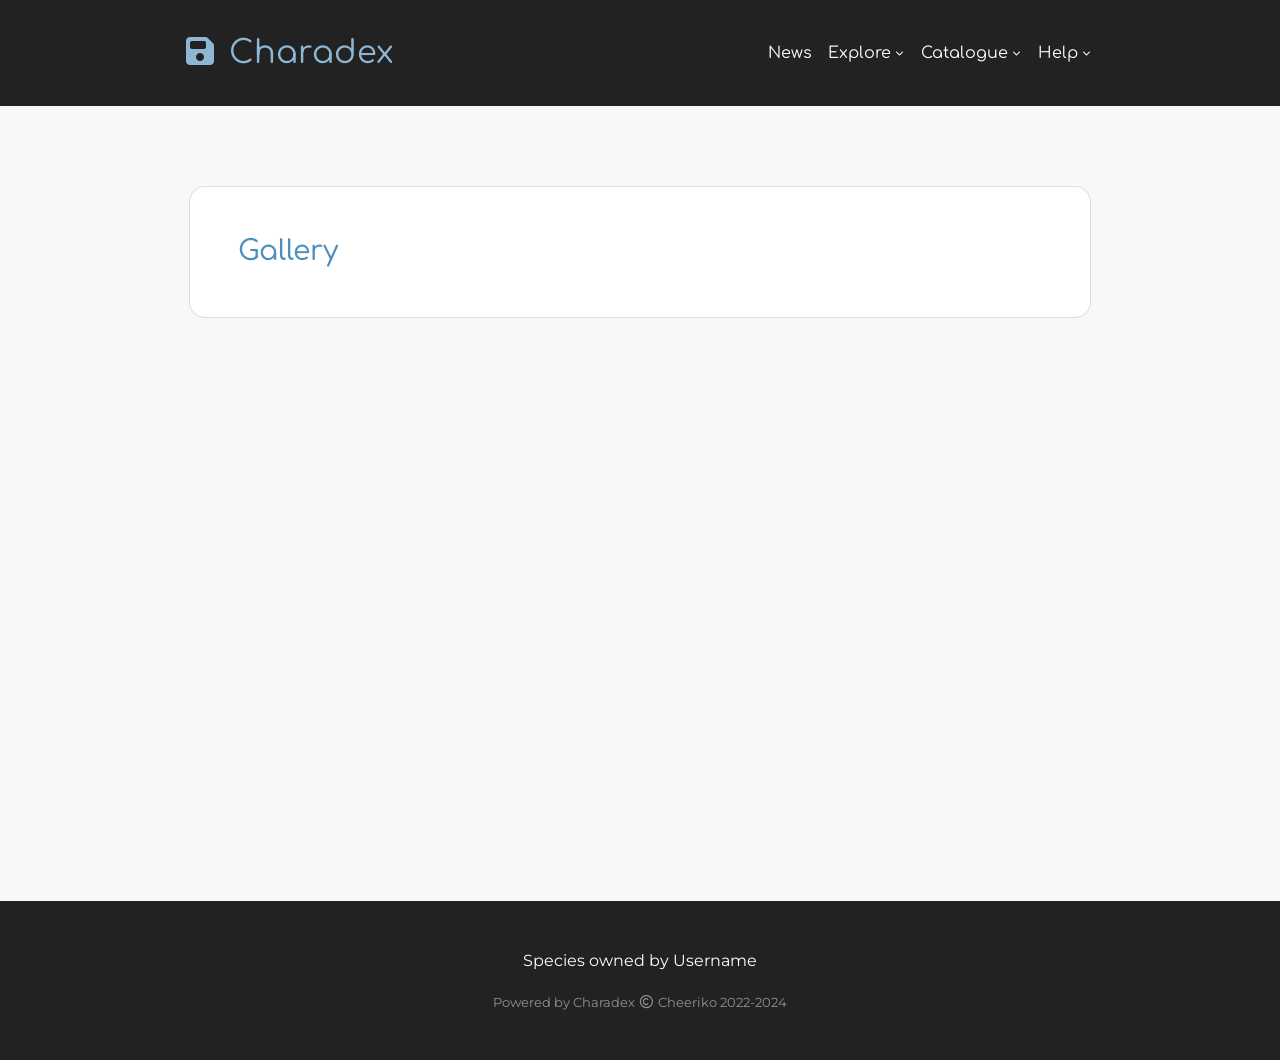
==== gallery.html @ 379014e3 "gallery page" ====
<!DOCTYPE html>
<html lang="en">

<head>

  <meta charset="UTF-8">
  <meta name="viewport" content="width=device-width, initial-scale=1.0">


  <!-- ----------------------------------------------------------------- -->
  <!-- About Your Site                                                   -->
  <!-- ----------------------------------------------------------------- -->
  <link rel="shortcut icon" type="image/png" href="assets/favicon.png" />
  <title>Charadex Masterlist</title>
  <meta name="title" content="Charadex Masterlist" />
  <meta name="type" content="website" />
  <meta name="url" content="https://www.charadex.com/" />
  <meta name="image" content="assets/meta.png" />
  <meta name="description" content="A tool for organizing small ARPGs and species.">

  <!-- No AI scraping directives -->
  <meta name="robots" content="noai">
  <meta name="robots" content="noimageai">


  <!-- ----------------------------------------------------------------- -->
  <!-- Styles                                                            -->
  <!-- ----------------------------------------------------------------- -->

  <!-- Bootstrap CSS -->
  <!-- Using Bootstrap 4.5 because its closest to Toyhou.se's current version -->
  <!-- https://getbootstrap.com/docs/4.5/getting-started/introduction/ -->
  <link rel="stylesheet" href="https://cdn.jsdelivr.net/npm/bootstrap@4.5.3/dist/css/bootstrap.min.css"
    integrity="sha384-TX8t27EcRE3e/ihU7zmQxVncDAy5uIKz4rEkgIXeMed4M0jlfIDPvg6uqKI2xXr2" crossorigin="anonymous">

  <!-- Multiselect CSS -->
  <link rel="stylesheet" href="https://cdn.jsdelivr.net/npm/bootstrap-select@1.13.14/dist/css/bootstrap-select.min.css">

  <!-- Font Awesome Icons -->
  <link rel="stylesheet" href="https://cdnjs.cloudflare.com/ajax/libs/font-awesome/6.7.2/css/all.min.css">


  <!-- ----------------------------------------------------------------- -->
  <!-- Optional Styles                                                   -->
  <!-- ----------------------------------------------------------------- -->

  <!-- Custom CSS -->
  <link rel="stylesheet" type="text/css" href="styles/css/charadex.css">

  <!-- Google Font -->
  <link href="https://fonts.googleapis.com/css?family=Montserrat:400|Comfortaa:500" rel="stylesheet">


</head>

<body id="charadex-body">


  <!-- --------------------------------------------------------------------
  <-- Header
  <-------------------------------------------------------------------- -->
  <div class="load-html" id="header" data-source="includes/header.html"></div>


  <!-- --------------------------------------------------------------------
  <-- Main List
  <-------------------------------------------------------------------- -->
  <div class="container" id="main-container">
    <div id="charadex-gallery">

      <!-- Top Card Container
      <!-- ----------------------------------------------------------------- -->
      <div class="card p-md-5 p-4 mb-4">

        <!-- Title
        <!-- --------------------------------------------------------------- -->
        <h3 class="mb-0"><a href="gallery.html">Gallery</a></h3>

        <!-- Faux Folders
        <!-- --------------------------------------------------------------- -->
        <div style="display:none;" id="charadex-folder-container">
          <hr>
          <div class="row no-gutters m-n1" id="charadex-folders"></div>
          <!-- Buttons -->
          <div style="display:none;">
            <div class="col-lg-3 col-md-4 col-sm-6 p-1" id="charadex-folder">
              <a class="btn btn-primary d-block" href=""></a>
            </div>
          </div>
        </div>

        <!-- Filters
        <!-- --------------------------------------------------------------- -->
        <div style="display:none;" id="charadex-filter-container">
          <hr>
          <div class="row no-gutters m-n1" id="charadex-filters"></div>
          <!-- Filters -->
          <div style="display: none;">
            <div class="col-md-4 col-12 p-1" id="charadex-filter">
              <label class="px-2"></label>
              <select class="form-control" multiple></select>
            </div>
          </div>
        </div>

        <!-- Search
        <!-- --------------------------------------------------------------- -->
        <div style="display:none;" id="charadex-search-container">
          <hr>
          <div class="row no-gutters m-n1">
            <!-- Search Filter -->
            <div class="col-md-4 col-6 p-1" style="display: none;">
              <select class="form-control" id="charadex-search-filter"></select>
            </div>
            <!-- Search Bar -->
            <div class="col d-flex p-1">
              <input class="form-control search" type="search" placeholder="Search" id="charadex-search">
            </div>
          </div>
        </div>

        <!-- Pagination
        <!-- --------------------------------------------------------------- -->
        <div style="display: none;" class="charadex-pagination-container">
          <hr class="mb-4 mt-4">
          <div class="nav d-flex justify-content-center mb-n4">
            <div class="btn-prev page-item"><a class="page-link"><i class="fa fa-chevron-left"></i></a></div>
            <ul class="pagination charadex-pagination charadex-pagination-top justify-content-center m-0"></ul>
            <div class="btn-next page-item"><a class="page-link"><i class="fa fa-chevron-right"></i></a></div>
          </div>
        </div>

        <!-- Prev & Next Topbar
        <!-- --------------------------------------------------------------- -->
        <div style="display: none;" id="charadex-prevnext-container">
          <hr>
          <div class="row no-gutters px-2 text-uppercase">
            <div class="col-6 px-1">
              <a id="entryPrev" href=""><i class="fas fa-chevron-left mr-2"></i><b><span></span></b></a>
            </div>
            <div class="col-6 px-1 text-right order-md-1">
              <a id="entryNext" href=""><b><span></span></b><i class="fas fa-chevron-right ml-2"></i></a>
            </div>
          </div>
        </div>

      </div>

      <!-- List Items Render Here
      <!-- --------------------------------------------------------------- -->
      <div class="row no-gutters charadex-list softload m-n2"></div>

      <!-- Pagination
      <!-- --------------------------------------------------------------- -->
      <div style="display: none;" class="charadex-pagination-container">
        <div class="card px-3 py-1 mt-4">
          <div class="nav d-flex justify-content-center">
            <div class="btn-prev page-item"><a class="page-link"><i class="fa fa-chevron-left"></i></a></div>
            <ul class="pagination charadex-pagination charadex-pagination-bottom justify-content-center m-0"></ul>
            <div class="btn-next page-item"><a class="page-link"><i class="fa fa-chevron-right"></i></a></div>
          </div>
        </div>
      </div>

    </div>
  </div>

  <!-- --------------------------------------------------------------------
  <-- Footer
  <-------------------------------------------------------------------- -->
  <div class="load-html" id="footer" data-source="includes/footer.html"></div>

  <!-- --------------------------------------------------------------------
  <-- Repeat Items
  <-- Do not remove 'display:none;'
  <-------------------------------------------------------------------- -->
  <div style="display:none;">


    <!-- Gallery Items
    <!-- --------------------------------------------------------------- -->
    <div class="col-md-6 p-2" id="charadex-gallery-item">
      <div class="card h-100">

        <!-- Header -->
        <div class="card-header text-center">
          <h5 class="mb-0">
            <a class="title profilelink" href=""></a>
          </h5>
          <span class="text-muted"><span class="artist"></< /span>
        </div>

        <!-- Image-->
        <div class="card-body cd-gallery-card d-flex flex-fill">
          <img class="image img-fluid m-auto" src="">
        </div>

        <!-- Timestamp -->
        <div class="card-footer text-center">
          <span class="small">
            <span class="timestamp"></span>
          </span>
        </div>

      </div>
    </div>


    <!-- Gallery Profile
    <!-- --------------------------------------------------------------- -->
    <div class="col-12 p-2" id="charadex-profile">
      <div class="card">

        <!-- Header -->
        <div class="card-header p-4 text-center">
          <h3 class="mb-0 pr-2"><span class="title"></span></h3>
          <div class="text-muted">By <span class="artist"></span></div>
        </div>

        <!-- Image + Writing -->
        <div class="cd-profile-image-container px-md-5 px-4 pt-3 text-center d-flex flex-column" style="gap: 2rem;">
          <img class="image mx-auto" src="">
          <div class="cd-text-pre writing"></div>
        </div>


        <!-- Main Info
        <!-- ----------------------------------------------------------- -->
        <div class="p-md-5 p-4">

          <!-- Main Profile
          <!-- ----------------------------------------------------------- -->
          <h4 class="text-primary">Artwork</h4>
          <div class="row no-gutters m-n2">

            <div class="col-md-6 p-2">
              <div class="card bg-faded p-4 h-100">

                <!-- Item -->
                <div class="d-flex no-gutters mb-2">
                  <b class="text-muted col-md-5 col-6">Timestamp</b>
                  <span class="timestamp"></span>
                </div>

                <div>
                  <b class="text-muted">Notes</b>
                  <div class="px-4 cd-text-pre notes"></div>
                </div>

              </div>
            </div>

            <div class="col-md-6 p-2">
              <div class="card bg-faded p-4 h-100">

                <!-- Item -->
                <div>
                  <b class="text-muted">Experience</b>
                  <div class="px-4 cd-text-pre experience"></div>
                </div>

                <div>
                  <b class="text-muted">Breakdown</b>
                  <div class="px-4 cd-text-pre breakdown"></div>
                </div>

              </div>
            </div>

          </div>

          <h4 class="mt-5 text-primary">Characters</h4>
          <div id="designs-gallery">
            <div class="designs-list list-group"></div>

            <!-- List Item -->
            <!-- --------------------------------------------------------------- -->
            <div style="display: none;">
              <div id="designs-gallery-item" class="list-group-item p-4 bg-faded cd-design-container d-flex flex-row align-items-center">
                    <div class="cd-design-background"></div>
                    <div class="d-flex flex-row align-items-center cd-design-info">
                      <h5 class="m-0 mr-4"><a href="" class="profilelink callname"></a></h5>
                      <span>
                        <span class="breed"></span>
                        <span class="gender"></span>
                      </span>
                    </div>
                </div>
            </div>
          </div>

        </div>

      </div>
    </div>



  </div>

  <!-- ----------------------------------------------------------------- -->
  <!-- JS                                                                -->
  <!-- ----------------------------------------------------------------- -->

  <!-- JQuery -->
  <script src="https://code.jquery.com/jquery-3.6.0.js" integrity="sha256-H+K7U5CnXl1h5ywQfKtSj8PCmoN9aaq30gDh27Xc0jk="
    crossorigin="anonymous"></script>

  <!-- Bootstrap -->
  <script src="https://cdn.jsdelivr.net/npm/bootstrap@4.5.3/dist/js/bootstrap.bundle.min.js"
    integrity="sha384-ho+j7jyWK8fNQe+A12Hb8AhRq26LrZ/JpcUGGOn+Y7RsweNrtN/tE3MoK7ZeZDyx"
    crossorigin="anonymous"></script>

  <!-- Bootstrap Multiselect -->
  <script src="https://cdn.jsdelivr.net/npm/bootstrap-select@1.13.14/dist/js/bootstrap-select.min.js"></script>

  <!-- Charadex Script -->
  <script src="styles/js/pages/gallery.js" type="module"></script>
  <script src="styles/js/pages/base.js" type="module"></script>


</body>

</html>
---- styles/css/charadex.css ----
body {

  /* ============================================================= */
  /*
  /* Main Styles
  /*
  /* ============================================================= */
  /* 
  /* This only styles the elements shown on the page.
  /* 
  /* Some CSS knowledge is going to be needed to style these
  /* elements further. If you're just looking for a swatch and
  /* font swap, then you'll only need to edit the variables below.
  /*
  /* ============================================================= */
  /* Primary Color
  ================================================================ */
  --cd-primary-color: #8FB7D4;
  --cd-primary-text-color: #fff;

  /* ============================================================= */
  /* Secondary Color
  ================================================================ */
  --cd-secondary-color: #939799;
  --cd-secondary-text-color: #fff;

  /* ============================================================= */
  /* Backgrounds
  ================================================================ */
  --cd-body-background-color: #f8f8f8;
  --cd-content-background-color: #ffffff;
  --cd-faded-background-color: #f8f8f8;

  /* Background Extras */
  --cd-body-background-image: url();

  /* ============================================================= */
  /* Text
  ================================================================ */
  --cd-body-text-color: #303030;
  --cd-faded-text-color: #575757;

  /* ============================================================= */
  /* Borders
  ================================================================ */
  --cd-border-color: rgba(0, 0, 0, 0.125);
  --cd-border-width: 1px;
  --cd-border-style: solid;
  --cd-border-radius: 1rem;

  /* ============================================================= */
  /* Navbar
  ================================================================ */
  --cd-navbar-background-color: #222222;
  --cd-navbar-brand-color: var(--cd-primary-color);
  --cd-navbar-brand-color-hover: var(--cd-secondary-color);
  --cd-navbar-text-color: var(--cd-content-background-color);
  --cd-navbar-link-color: var(--cd-navbar-text-color);
  --cd-navbar-link-color-hover: var(--cd-primary-color);
  --cd-navbar-font-family: var(--cd-header-font-family);

  /* ============================================================= */
  /* Main Fonts
  ================================================================ */
  --cd-body-font-family: 'Montserrat', sans-serif;
  --cd-header-font-family: 'Comfortaa', sans-serif;
  
  /* ============================================================= */
  /* Rarities
  ================================================================ */

  --cd-rarity-common-bg: #d58353;
  --cd-rarity-common-txt: #fcf4ed;

  --cd-rarity-uncommon-bg: #e0bb68;
  --cd-rarity-uncommon-txt: var(--cd-rarity-common-txt);
  
  --cd-rarity-rare-bg: #97b34e;
  --cd-rarity-rare-txt: var(--cd-rarity-common-txt);

  --cd-rarity-veryrare-bg: #548b71;
  --cd-rarity-veryrare-txt: var(--cd-rarity-common-txt);

  /* Legendary & Mythic */
  --cd-rarity-legendary-bg: #5a473e;
  --cd-rarity-legendary-txt: var(--cd-rarity-common-txt);


  /* ============================================================= */
  /*
  /* Optional Styles
  /* These are just for extra easy styling
  /*
  /* ============================================================= */
  /* Navbar Dropdown 
  ================================================================ */

  /* Background */
  --cd-navbar-dropdown-background-color: var(--cd-navbar-background-color);
  --cd-navbar-dropdown-background-hover: var(--cd-primary-color);

  /* Link/Text */
  --cd-navbar-dropdown-link-color: var(--cd-navbar-link-color);
  --cd-navbar-dropdown-link-color-hover: var(--cd-primary-text-color);

  /* Divider */
  --cd-navbar-dropdown-divider: rgba(255, 255, 255, .12);
  --cd-navbar-dropdown-border-radius: 0 0 var(--cd-border-radius) var(--cd-border-radius);


  /* ============================================================= */
  /* Footer
  ================================================================ */

  /* Background */
  --cd-footer-background-color: var(--cd-navbar-background-color);

  /* Link/Text */
  --cd-footer-text-color: var(--cd-navbar-text-color);
  --cd-footer-link-color: var(--cd-navbar-link-color);
  --cd-footer-link-color-hover: var(--cd-navbar-link-color-hover);


  /* ============================================================= */
  /* Link
  ================================================================ */

  --cd-link-text-color: #4c8ebd;
  --cd-link-text-color-hover: var(--cd-secondary-color);


  /* ============================================================= */
  /* HR
  ================================================================ */

  --cd-hr-border-width: var(--cd-border-width);
  --cd-hr-border-color: var(--cd-border-color);
  --cd-hr-border-style: var(--cd-border-style);


  /* ============================================================= */
  /* Pagination
  ================================================================ */

  /* Background */
  --cd-pagination-background-color: transparent;
  --cd-pagination-background-hover: transparent;

  /* Text */
  --cd-pagination-text-color: var(--cd-faded-text-color);
  --cd-pagination-text-color-hover: var(--cd-primary-color);

  /* Border */
  --cd-pagination-border-radius: var(--cd-border-radius);
  --cd-pagination-border-width: 0;
  --cd-pagination-border-style: var(--cd-border-style);
  --cd-pagination-border-color: var(--cd-border-color);
  --cd-pagination-border-color-hover: var(--cd-primary-color);


  /* ============================================================= */
  /* Cards
  ================================================================ */

  /* Background */
  --cd-card-background-color: var(--cd-content-background-color);
  --cd-card-header-background-color: var(--cd-card-background-color);

  /* Text */
  --cd-card-header-font-family: var(--cd-header-font-family);

  /* Border */
  --cd-card-border-width: var(--cd-border-width);
  --cd-card-border-style: var(--cd-border-style);
  --cd-card-border-color: var(--cd-border-color);
  --cd-card-border-radius: var(--cd-border-radius);


  /* ============================================================= */
  /* Button
  ================================================================ */

  /* Background */
  --cd-button-background-color: var(--cd-primary-color);
  --cd-button-background-color-hover: var(--cd-secondary-color);

  /* Text */
  --cd-button-text-color: var(--cd-primary-text-color);
  --cd-button-text-color-hover: var(--cd-secondary-text-color);

  /* Border */
  --cd-button-border-width: var(--cd-border-width);
  --cd-button-border-style: var(--cd-border-style);
  --cd-button-border-color: var(--cd-button-background-color);
  --cd-button-border-color-hover: var(--cd-button-background-color-hover);
  --cd-button-border-radius: var(--cd-border-radius);


  /* ============================================================= */
  /* Input
  ================================================================ */

  /* Background */
  --cd-input-background-color: var(--cd-faded-background-color);

  /* Text */
  --cd-input-text-color: var(--cd-faded-text-color);

  /* Border */
  --cd-input-border-width: var(--cd-border-width);
  --cd-input-border-style: var(--cd-border-style);
  --cd-input-border-color: var(--cd-border-color);
  --cd-input-border-color-hover: var(--cd-primary-color);
  --cd-input-border-radius: var(--cd-border-radius);
  

}


/* ============================================================= */
/* General Page Styles
/* ============================================================= */

body {

  /* Global Text */
  color: var(--cd-body-text-color);
  font-family: var(--cd-body-font-family);
  -webkit-font-smoothing: antialiased;
  -moz-osx-font-smoothing: grayscale;

  /* Global Background */
  background-color: var(--cd-body-background-color);
  background-image: var(--cd-body-background-image);
  background-position: center;
  background-size: cover;

}


/* ============================================================= */
/* Plain Links
/* ============================================================= */

a,
a:visited {
  color: var(--cd-link-text-color);
  transition: color .2s ease-in-out;
}

a:hover,
a:focus,
a:active {
  color: var(--cd-link-text-color-hover);
  text-decoration: none;
}

/* ============================================================= */
/* Navbar
/* ============================================================= */
.navbar {
  background-color: var(--cd-navbar-background-color) !important;
  font-family: var(--cd-navbar-font-family) !important;
  z-index: 2000;
}

.navbar .navbar-brand {
  color: var(--cd-navbar-brand-color) !important;
  font-size: 2rem;
}

.navbar .navbar-brand:hover,
.navbar .navbar-brand:focus {
  color: var(--cd-navbar-brand-color-hover) !important;
}

.navbar .navbar-nav .nav-link {
  color: var(--cd-navbar-link-color) !important;
}

.navbar .navbar-nav .nav-link:hover,
.navbar .navbar-nav .nav-link:focus {
  color: var(--cd-navbar-link-color-hover) !important;
}

.navbar .navbar-toggler {
  color: var(--cd-navbar-link-color) !important;
  border: none !important;
}

.navbar .nav-link {
  display: flex;
  align-items: center;
}

.navbar .nav-link-icon {
  font-size: .5rem;
  margin-left: .25rem;
}


/* ============================================================= */
/* Dropdowns
/* This is for navbar dropdowns only
/* ============================================================= */

.navbar .dropdown-menu {
  color: var(--cd-navbar-dropdown-link-color) !important;
  background-color: var(--cd-navbar-dropdown-background-color) !important;
  border-radius: var(--cd-navbar-dropdown-border-radius) !important;
  border: none;
  margin-top: 0;
}

.dropdown:hover .dropdown-menu,
.dropdown-menu:hover {
  display: block !important
}

.navbar .dropdown-divider {
  border-top: 1px solid var(--cd-navbar-dropdown-divider) !important;
}

.navbar .dropdown-item,
.navbar .dropdown-item-text {
  color: var(--cd-navbar-dropdown-link-color) !important;
  transition: color .2s ease, background .2s ease;
}

.navbar .dropdown-item:hover,
.dropdown-item:focus,
.dropdown-item:active {
  color: var(--cd-navbar-dropdown-link-color-hover) !important;
  background-color: var(--cd-navbar-dropdown-background-hover) !important;
}

.navbar .dropdown-header {
  color: var(--cd-navbar-dropdown-link-color-hover) !important;
}


/* ============================================================= */
/* Footer
/* ============================================================= */

.footer {
  background-color: var(--cd-footer-background-color) !important;
  color: var(--cd-footer-text-color) !important;
}

.footer a,
.footer a:visited {
  color: var(--cd-footer-link-color) !important;
}

.footer a:hover,
.footer a:focus,
.footer a:active {
  color: var(--cd-footer-link-color-hover) !important;
}


/* ============================================================= */
/* Pagination
/* ============================================================= */

.page-link {
  transition: color .2s ease, background .2s ease, border .2s ease;
  border-width: var(--cd-pagination-border-width) !important;
  border-style: var(--cd-pagination-border-style) !important;
}

.page-link,
.page-item.disabled .page-link {
  color: var(--cd-pagination-text-color) !important;
  background-color: var(--cd-pagination-background-color) !important;
  border-color: var(--cd-pagination-border-color) !important;
}

.page-item.active .page-link,
.page-link:hover,
.page-link:focus,
.page-link:active {
  color: var(--cd-pagination-text-color-hover) !important;
  background-color: var(--cd-pagination-background-hover) !important;
  border-color: var(--cd-pagination-border-color-hover) !important;
}

/* Keeps users from accidentally highlighting */
.page-link {
  cursor: pointer;
  user-select: none;
}

/* Fixes my jank nav/pagination hybrid */
.nav .pagination .page-item:first-child .page-link {
  border-radius: 0 !important;
  border-left: 0 !important;
}

.nav .pagination .page-item:last-child .page-link {
  border-radius: 0 !important
}

.nav .page-item:first-child .page-link {
  border-radius: var(--cd-pagination-border-radius) 0 0 var(--cd-pagination-border-radius) !important;
}

.nav .page-item:last-child .page-link {
  border-radius: 0 var(--cd-pagination-border-radius) var(--cd-pagination-border-radius) 0 !important
}


/* ============================================================= */
/* Multi Select Fixes
/* ============================================================= */

.bootstrap-select > .dropdown-toggle.bs-placeholder, 
.bootstrap-select>.dropdown-toggle.bs-placeholder:active, 
.bootstrap-select>.dropdown-toggle.bs-placeholder:focus,
.bootstrap-select>.dropdown-toggle.bs-placeholder:hover {
  border: 0 !important;
  box-shadow: none !important;
  outline: none !important;
  color: var(--cd-body-text-color) !important;
}

.dropdown-menu {
  border-radius: var(--cd-border-radius) !important;
  background-color: var(--cd-faded-background-color) !important;
  color: var(--cd-body-text-color) !important;
}

.dropdown-item {
  color: var(--cd-body-text-color) !important;
}

.dropdown-item:hover,
.dropdown-item:focus,
.dropdown-item:active,
.dropdown-item.selected {
  background-color: var(--cd-primary-color) !important;
  color: var(--cd-primary-text-color) !important;
}


/* ============================================================= */
/* Card
/* ============================================================= */

.card {
  background-color: var(--cd-card-background-color) !important;
  border-width: var(--cd-card-border-width) !important;
  border-style: var(--cd-card-border-style) !important;
  border-color: var(--cd-card-border-color) !important;
  border-radius: var(--cd-border-radius) !important;
}

.card-header {
  background-color: var(--cd-card-header-background-color) !important;
  border-bottom-color: var(--cd-card-border-color) !important;
  border-bottom-width: var(--cd-card-border-width) !important;
  border-bottom-style: var(--cd-card-border-style) !important;
  font-family: var(--cd-card-header-font-family) !important;
  border-radius: calc(var(--cd-border-radius) - 1px) calc(var(--cd-border-radius) - 1px) 0 0 !important;
}

.card-footer {
  background-color: var(--cd-card-header-background-color) !important;
  border-top-color: var(--cd-card-border-color) !important;
  border-top-width: var(--cd-card-border-width) !important;
  border-top-style: var(--cd-card-border-style) !important;
  font-family: var(--cd-card-header-font-family) !important;
  border-radius: 0 0  calc(var(--cd-border-radius) - 1px) calc(var(--cd-border-radius) - 1px) !important;
}

.list-group-item:first-child {
  border-top-left-radius: calc(var(--cd-border-radius) - 1px) calc(var(--cd-border-radius) - 1px) !important;
  border-top-right-radius: calc(var(--cd-border-radius) - 1px) calc(var(--cd-border-radius) - 1px) !important;
}

.list-group-item:last-child {
  border-bottom-left-radius: calc(var(--cd-border-radius) - 1px) calc(var(--cd-border-radius) - 1px) !important;
  border-bottom-right-radius: calc(var(--cd-border-radius) - 1px) calc(var(--cd-border-radius) - 1px) !important;
}



/* ============================================================= */
/* Buttons & Badges
/* ============================================================= */

.btn {
  border-style: var(--cd-button-border-style) !important;
  border-width: var(--cd-button-border-width) !important;
  border-radius: var(--cd-button-border-radius) !important;
}

.btn.btn-primary,
.badge.badge-primary {
  color: var(--cd-button-text-color) !important;
  background-color: var(--cd-button-background-color) !important;
  border-color: var(--cd-button-border-color) !important;
}

.btn.btn-primary:hover,
.btn.btn-primary:focus,
.btn.btn-primary:active,
a.badge.badge-primary:hover,
a.badge.badge-primary:focus,
a.badge.badge-primary:active {
  color: var(--cd-button-text-color-hover) !important;
  border-color: var(--cd-button-border-color-hover) !important;
  background-color: var(--cd-button-background-color-hover) !important;
  box-shadow: none !important;
}

/* ============================================================= */
/* Input
/* ============================================================= */

.form-control {
  background-color: var(--cd-input-background-color) !important;
  color: var(--cd-input-text-color) !important;
  border-width: var(--cd-input-border-width) !important;
  border-style: var(--cd-input-border-style) !important;
  border-color: var(--cd-input-border-color) !important;
  border-radius: var(--cd-input-border-radius) !important;
}

.form-control:focus,
.form-control:active {
  background-color: var(--cd-input-background-color) !important;
  border-color: var(--cd-input-border-color-hover) !important;
}


/* ============================================================= */
/* Scrollbar
/* ============================================================= */

@media (min-width: 992px) {
  body::-webkit-scrollbar-track {
    background-color: var(--cd-faded-background-color);
    border-width: 0px !important;
  }

  body::-webkit-scrollbar {
    width: 10px;
    height: 10px;
  }

  body::-webkit-scrollbar-thumb {
    background-color: var(--cd-primary-color);
  }

  body::-webkit-scrollbar-corner,
  body::-webkit-resizer {
    background-color: var(--cd-border-color);
  }
}


/* ============================================================= */
/* Misc
/* ============================================================= */

.text-primary {
  color: var(--cd-primary-color) !important;
}

.bg-faded {
  background-color: var(--cd-faded-background-color) !important;
}

.bg-reset {
  background-color: var(--cd-content-background-color) !important;
}

.text-muted {
  color: var(--cd-faded-text-color) !important;
}

h1, h2, h3,
h4, h5, h6 {
  font-family: var(--cd-navbar-font-family) !important;
}

hr {
  border-top-color: var(--cd-hr-border-color) !important;
  border-top-width: var(--cd-hr-border-width) !important;
  border-top-style: var(--cd-hr-border-style) !important;
}

img {
  image-rendering: -webkit-optimize-contrast;
}

.img-thumbnail {
  border-radius:  var(--cd-border-radius) !important;
  border-color: var(--cd-border-color) !important;
}

/* Fix any border radiuses that were messed from before */
.rounded {
  border-radius: var(--cd-border-radius) !important
}

.rounded-circle {
  border-radius: 100%;
}

.rounded-0 {
  border-radius: 0 !important;
}


/* ============================================================= */
/* Loading
/* ============================================================= */

/* Fades container in on load so its not as jarring */
.softload {
  opacity: 0;
}

.softload.active {
  opacity: 1;
  transition: opacity 2s ease;
}

/* Fades container in on load so its not as jarring */
.hardload {
  opacity: 0;
}

.hardload.active {
  opacity: 1;
  transition: opacity .1s ease;
}

/* Specifically for the body */
#charadex-body {
  display: none;
}

#charadex-body.active {
  display: block;
}


/* ============================================================= */
/* Chee's Tweaks
/* ============================================================= */

body {
  min-height: 100vh;
  display: flex;
  flex-direction: column;
}

#main-container {
  min-height: calc(100vh - 105px);
  padding: 1rem;
  -ml-flex: 1 1 auto !important;
  flex: 1 1 auto !important;
}

@media (min-width: 768px) {
  #main-container {
    padding: 5rem 1.5rem;
  }
}

/* Remove ugly box shadow */
button:focus,
.page-link:focus,
.form-control:focus {
  outline: none !important;
  box-shadow: none !important;
}

/* Remove margin from last paragraphs */
p:last-child {
  margin-bottom: 0 !important;
}

/* Small container for more compact view */
.container {
  max-width: 950px !important;
}

/* ============================================================= */
/* Custom Classes
/* ============================================================= */

/* Prevents awkward load in stutter */
#charadex-gallery .list .card-body {
  min-height: calc(200px + 2.5rem);
}

#charadex-gallery .list .card-body img {
  max-height: 200px;
}

.cd-gallery-card {
  min-height: calc(175px + 2.5rem);
}

.cd-gallery-card > img {
  max-height: 175px !important;
}

.cd-profile-image-container > img{
  max-height: 400px;
}

/* Traits */
.cd-traits-scroll {
  max-height: 200px;
  overflow-y: auto;
}

/* Prompts */
.cd-prompt-background {
  background-position: center;
  background-size: cover;
  min-height: 150px;
}

/* Makes sure your text formatting is preserved from the sheet */
/* Best for large areas like notes */
.cd-text-pre {
  white-space: break-spaces;
}

/* For the hero image in the index */
.cd-hero-title {
  color: var(--cd-primary-color);
  background-color: var(--cd-faded-background-color);
  border-radius: var(--cd-border-radius);
  font-family: var(--cd-header-font-family);
  display: flex;
  padding: 1.5rem;
  min-height: 250px;
  font-weight: 800;
  font-size: 2.5rem;
}

@media (min-width: 768px) {
  .cd-hero-title {
    letter-spacing: 2px;
    font-size: 5rem;
  }
}


/* ============================================================= */
/* Rarity
/* ============================================================= */

.badge-common {
  background-color: var(--cd-rarity-common-bg);
  color: var(--cd-rarity-common-txt);
}

.badge-uncommon {
  background-color: var(--cd-rarity-uncommon-bg);
  color: var(--cd-rarity-uncommon-txt);
}

.badge-rare {
  background-color: var(--cd-rarity-rare-bg);
  color: var(--cd-rarity-rare-txt);
}

.badge-veryrare {
  background-color: var(--cd-rarity-veryrare-bg);
  color: var(--cd-rarity-veryrare-txt);
}

.badge-legendary,
.badge-mythic {
  background-color: var(--cd-rarity-legendary-bg);
  color: var(--cd-rarity-legendary-txt);
}


/* HARPG TWEAKS */

.card-header:last-child {
  border-radius: inherit !important;
  border: none !important;
}

.cd-design-container {
  position: relative;
  height: 92px;
}

.cd-design-background {
  position: absolute;
  background-size: 500px;
  background-position: left 20%;
  top: 0;
  bottom: 0;
  right: 0;
  left: 40%;
  opacity: 0.3;
}

.cd-design-background::after {
  position: absolute;
  top: 0;
  bottom: 0;
  left: 0;
  right: 70%;
  content: "";
  background: linear-gradient(to right, var(--cd-faded-background-color), transparent)
}

.cd-design-info {
  z-index: 2;
}

.cd-design-container:first-child .cd-design-background {
  border-top-right-radius: calc(var(--cd-border-radius) - 1px) !important;
}

.cd-design-container:last-child .cd-design-background {
  border-bottom-right-radius: calc(var(--cd-border-radius) - 1px) !important;
}
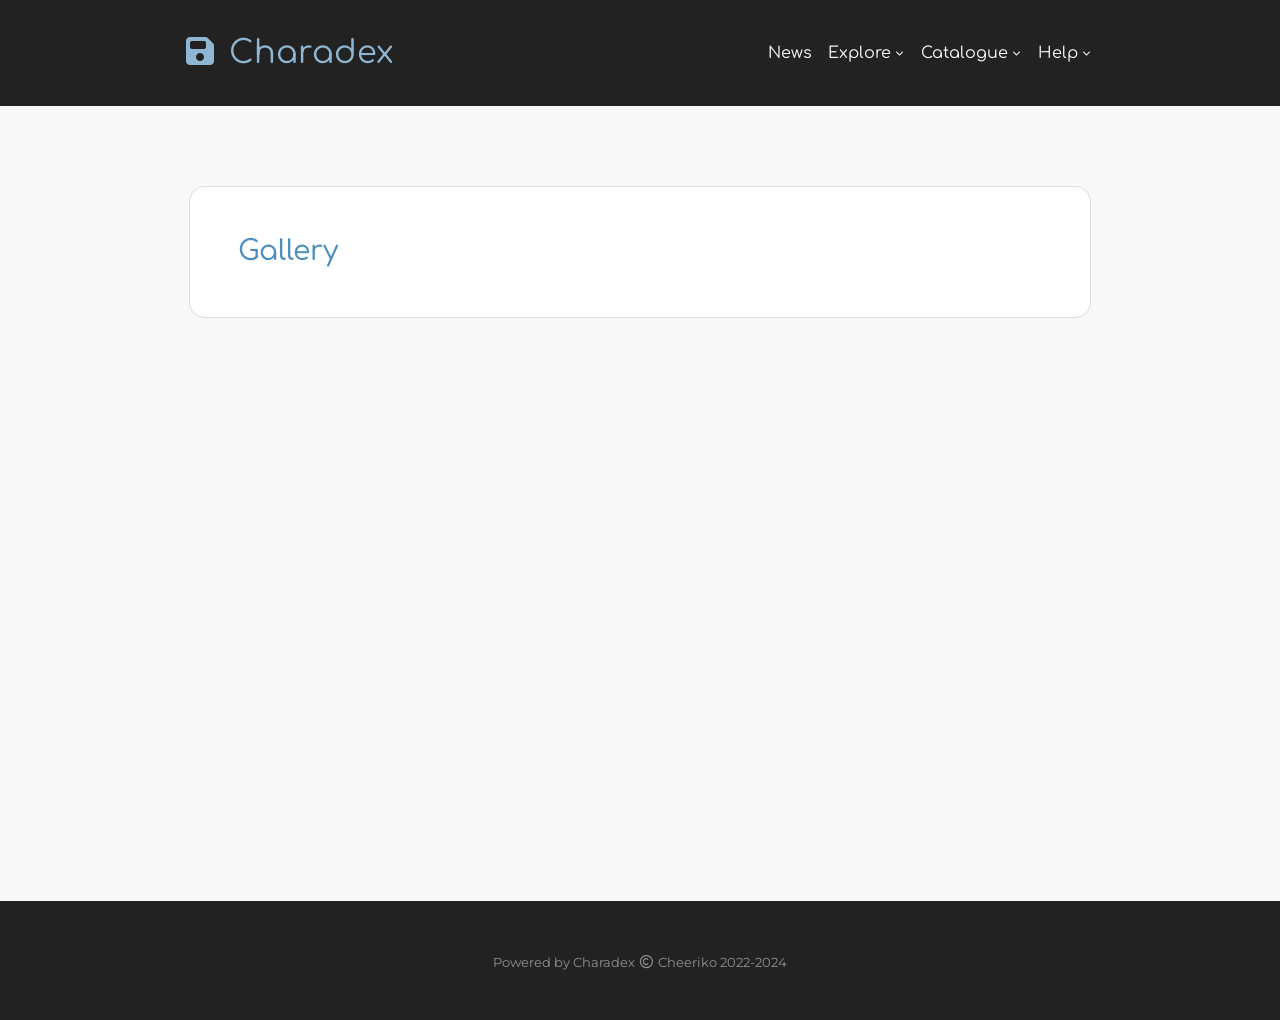
==== commit 0c6f9541: "small fixes" ====
--- a/gallery.html
+++ b/gallery.html
@@ -187,7 +187,7 @@
           <h5 class="mb-0">
             <a class="title profilelink" href=""></a>
           </h5>
-          <span class="text-muted"><span class="artist"></< /span>
+          <span class="text-muted">By <span class="artist"></< /span>
         </div>
 
         <!-- Image-->
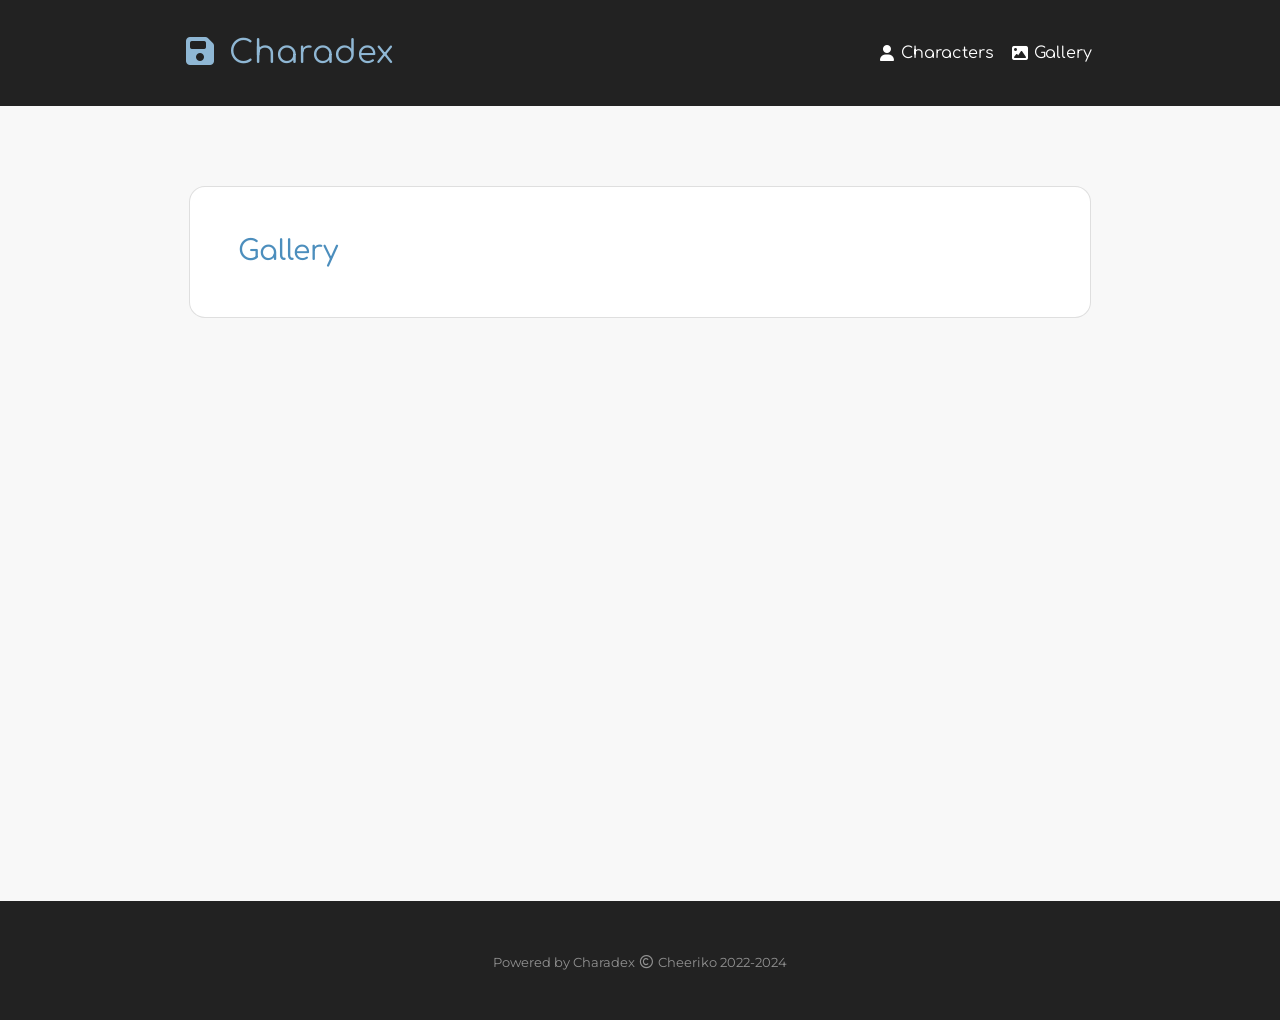
==== commit 7fb6e96c: "formatting" ====
--- a/gallery.html
+++ b/gallery.html
@@ -276,16 +276,17 @@
             <!-- List Item -->
             <!-- --------------------------------------------------------------- -->
             <div style="display: none;">
-              <div id="designs-gallery-item" class="list-group-item p-4 bg-faded cd-design-container d-flex flex-row align-items-center">
-                    <div class="cd-design-background"></div>
-                    <div class="d-flex flex-row align-items-center cd-design-info">
-                      <h5 class="m-0 mr-4"><a href="" class="profilelink callname"></a></h5>
-                      <span>
-                        <span class="breed"></span>
-                        <span class="gender"></span>
-                      </span>
-                    </div>
-                </div>
+              <div id="designs-gallery-item"
+                class="list-group-item p-4 bg-faded cd-design-container d-flex flex-row align-items-center">
+                <div class="cd-design-background"></div>
+                <div class="d-flex flex-row align-items-center cd-design-info">
+                  <h5 class="m-0 mr-4"><a href="" class="profilelink callname"></a></h5>
+                  <span>
+                    <span class="breed"></span>
+                    <span class="gender"></span>
+                  </span>
+                </div>
+              </div>
             </div>
           </div>
 
--- a/styles/css/charadex.css
+++ b/styles/css/charadex.css
@@ -736,8 +736,8 @@
 
 /* For the hero image in the index */
 .cd-hero-title {
-  color: var(--cd-primary-color);
-  background-color: var(--cd-faded-background-color);
+  color: var(--cd-secondary-text-color);
+  background-color: var(--cd-primary-color);
   border-radius: var(--cd-border-radius);
   font-family: var(--cd-header-font-family);
   display: flex;
@@ -745,6 +745,8 @@
   min-height: 250px;
   font-weight: 800;
   font-size: 2.5rem;
+  background-size: cover;
+  background-position: center;
 }
 
 @media (min-width: 768px) {
@@ -786,7 +788,9 @@
 }
 
 
-/* HARPG TWEAKS */
+/* ============================================================= */
+/* HARPG TWEAKS
+/* ============================================================= */
 
 .card-header:last-child {
   border-radius: inherit !important;
@@ -829,4 +833,8 @@
 
 .cd-design-container:last-child .cd-design-background {
   border-bottom-right-radius: calc(var(--cd-border-radius) - 1px) !important;
+}
+
+.cd-slot-unavailable {
+  opacity: 0.5;
 }
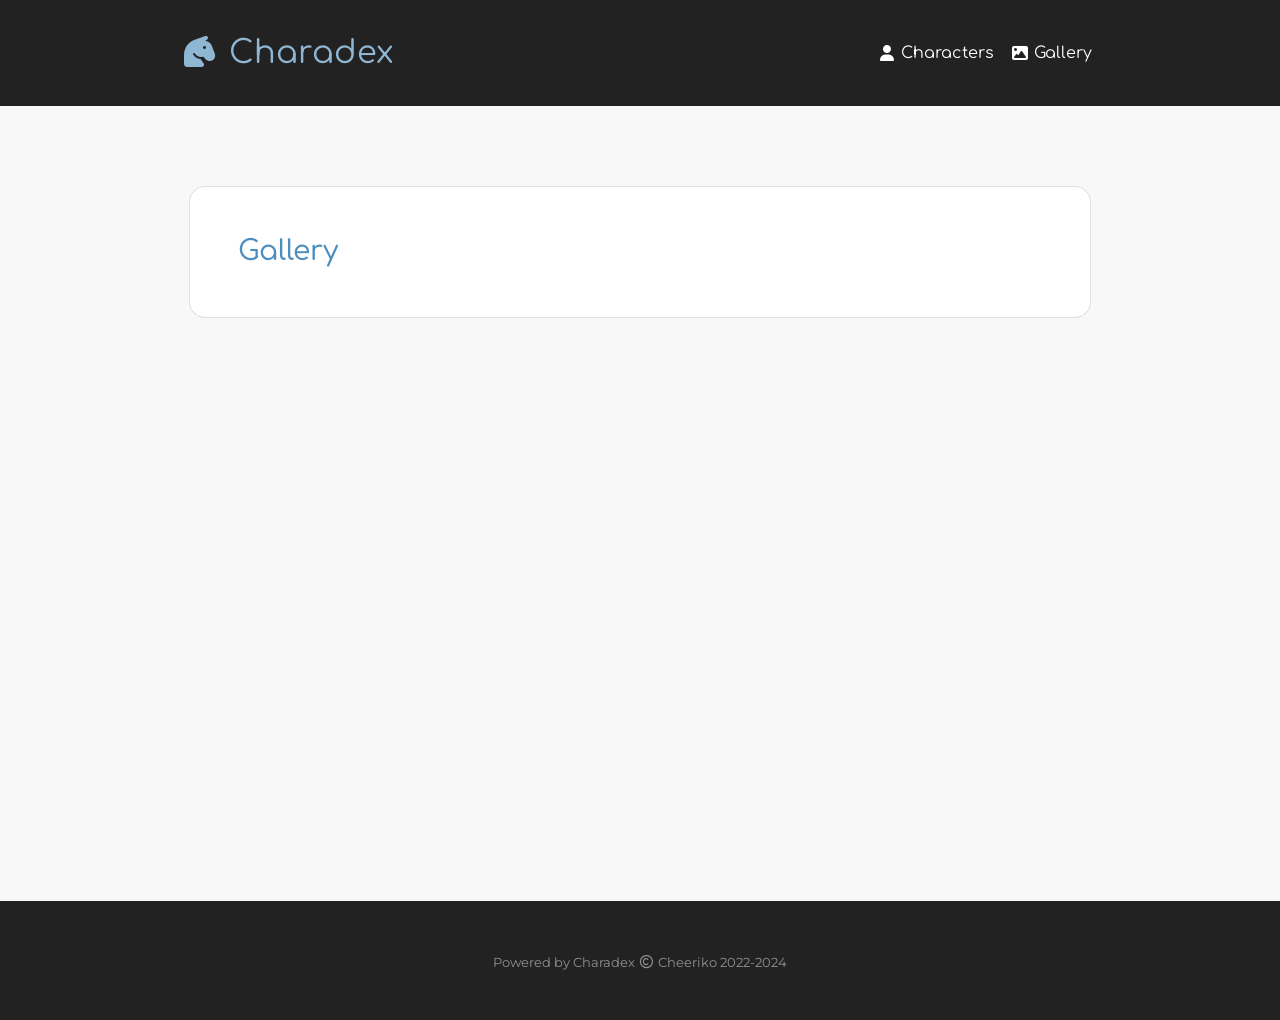
==== commit aa37fe81: "more fixes" ====
--- a/gallery.html
+++ b/gallery.html
@@ -277,15 +277,21 @@
             <!-- --------------------------------------------------------------- -->
             <div style="display: none;">
               <div id="designs-gallery-item"
+
                 class="list-group-item p-4 bg-faded cd-design-container d-flex flex-row align-items-center">
-                <div class="cd-design-background"></div>
-                <div class="d-flex flex-row align-items-center cd-design-info">
+
+                <!-- Horse Image Background -->
+                <div class="cd-design-background d-none d-md-block"></div>
+
+                <div class="d-flex flex-row align-items-center cd-design-info ml-md-auto">
+
                   <h5 class="m-0 mr-4"><a href="" class="profilelink callname"></a></h5>
                   <span>
                     <span class="breed"></span>
                     <span class="gender"></span>
                   </span>
                 </div>
+                
               </div>
             </div>
           </div>
--- a/styles/css/charadex.css
+++ b/styles/css/charadex.css
@@ -805,12 +805,11 @@
 .cd-design-background {
   position: absolute;
   background-size: 500px;
-  background-position: left 20%;
+  background-position: -40px 16%;
   top: 0;
   bottom: 0;
-  right: 0;
-  left: 40%;
-  opacity: 0.3;
+  right: 50%;
+  left: 0;
 }
 
 .cd-design-background::after {
@@ -818,9 +817,9 @@
   top: 0;
   bottom: 0;
   left: 0;
-  right: 70%;
+  right: 0;
   content: "";
-  background: linear-gradient(to right, var(--cd-faded-background-color), transparent)
+  background: linear-gradient(250deg, var(--cd-faded-background-color) 17%, transparent 60%)
 }
 
 .cd-design-info {
@@ -828,11 +827,11 @@
 }
 
 .cd-design-container:first-child .cd-design-background {
-  border-top-right-radius: calc(var(--cd-border-radius) - 1px) !important;
+  border-top-left-radius: calc(var(--cd-border-radius) - 1px) !important;
 }
 
 .cd-design-container:last-child .cd-design-background {
-  border-bottom-right-radius: calc(var(--cd-border-radius) - 1px) !important;
+  border-bottom-left-radius: calc(var(--cd-border-radius) - 1px) !important;
 }
 
 .cd-slot-unavailable {
